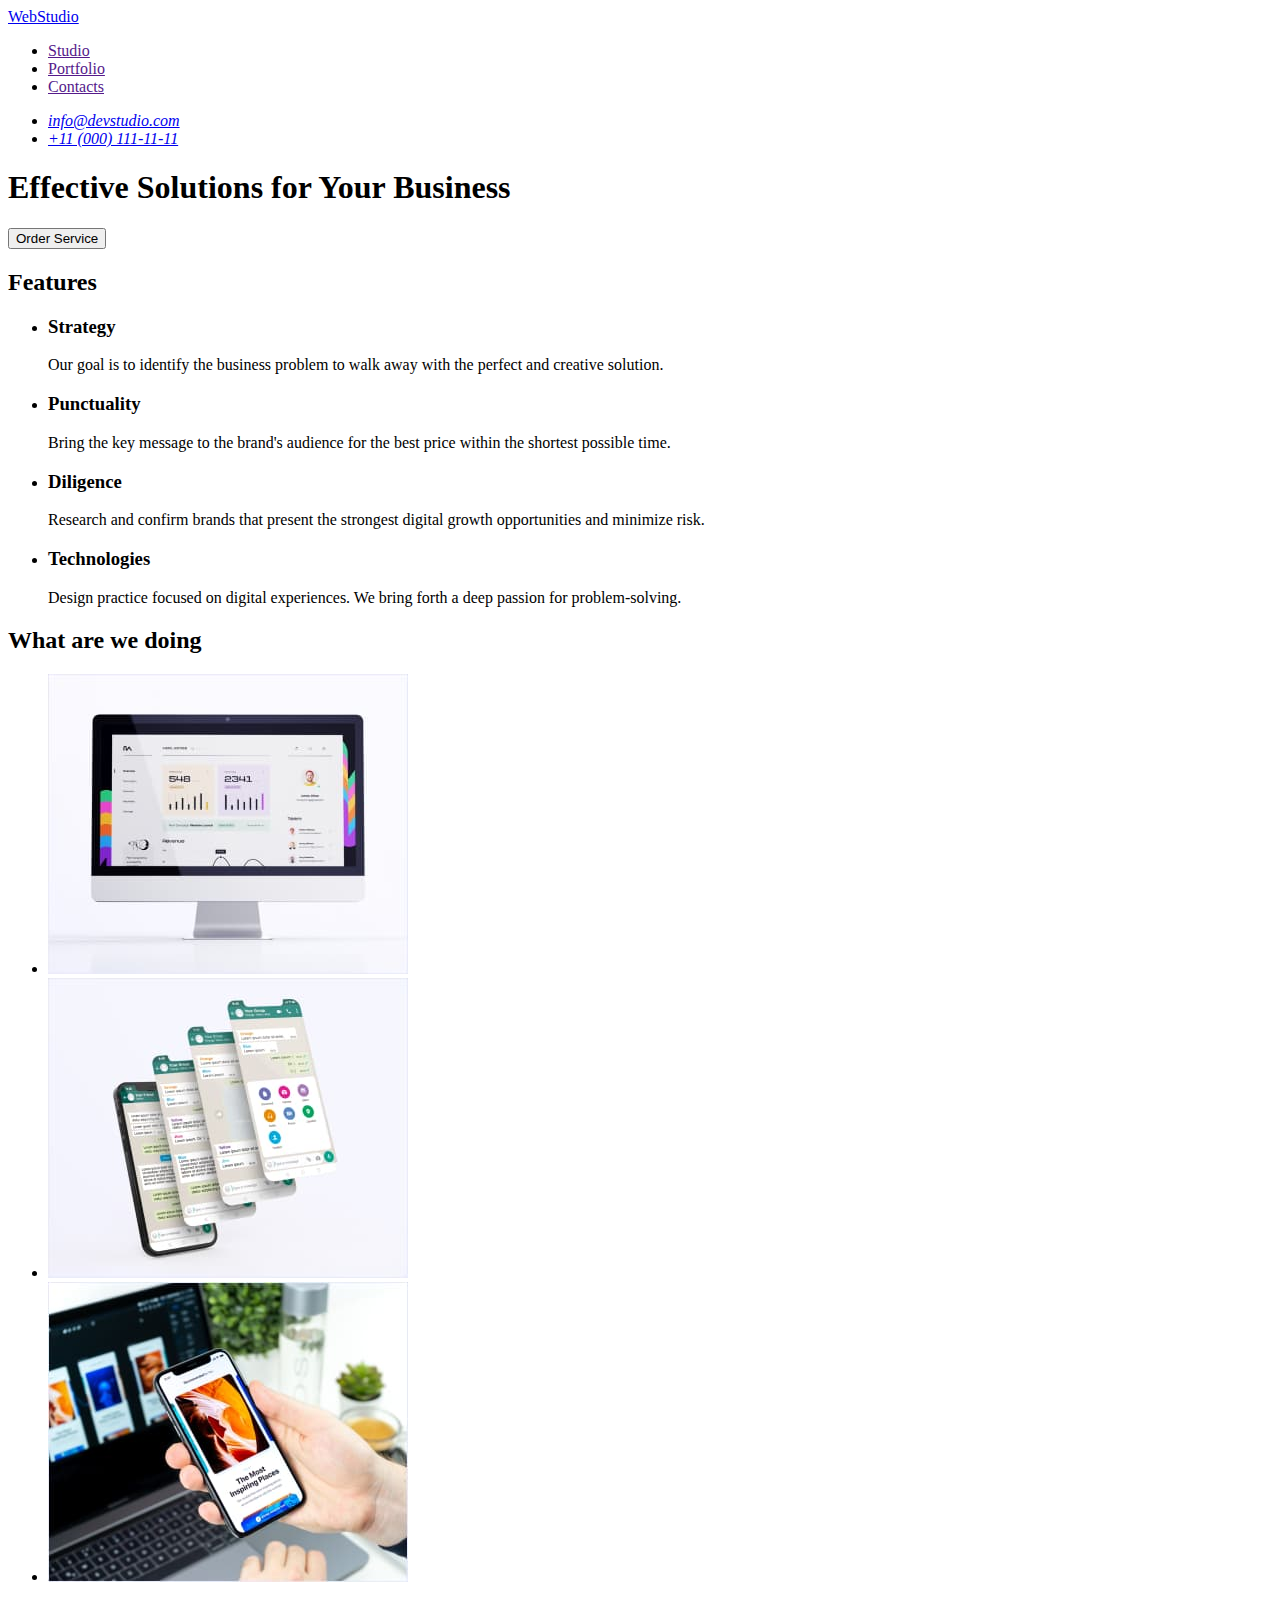
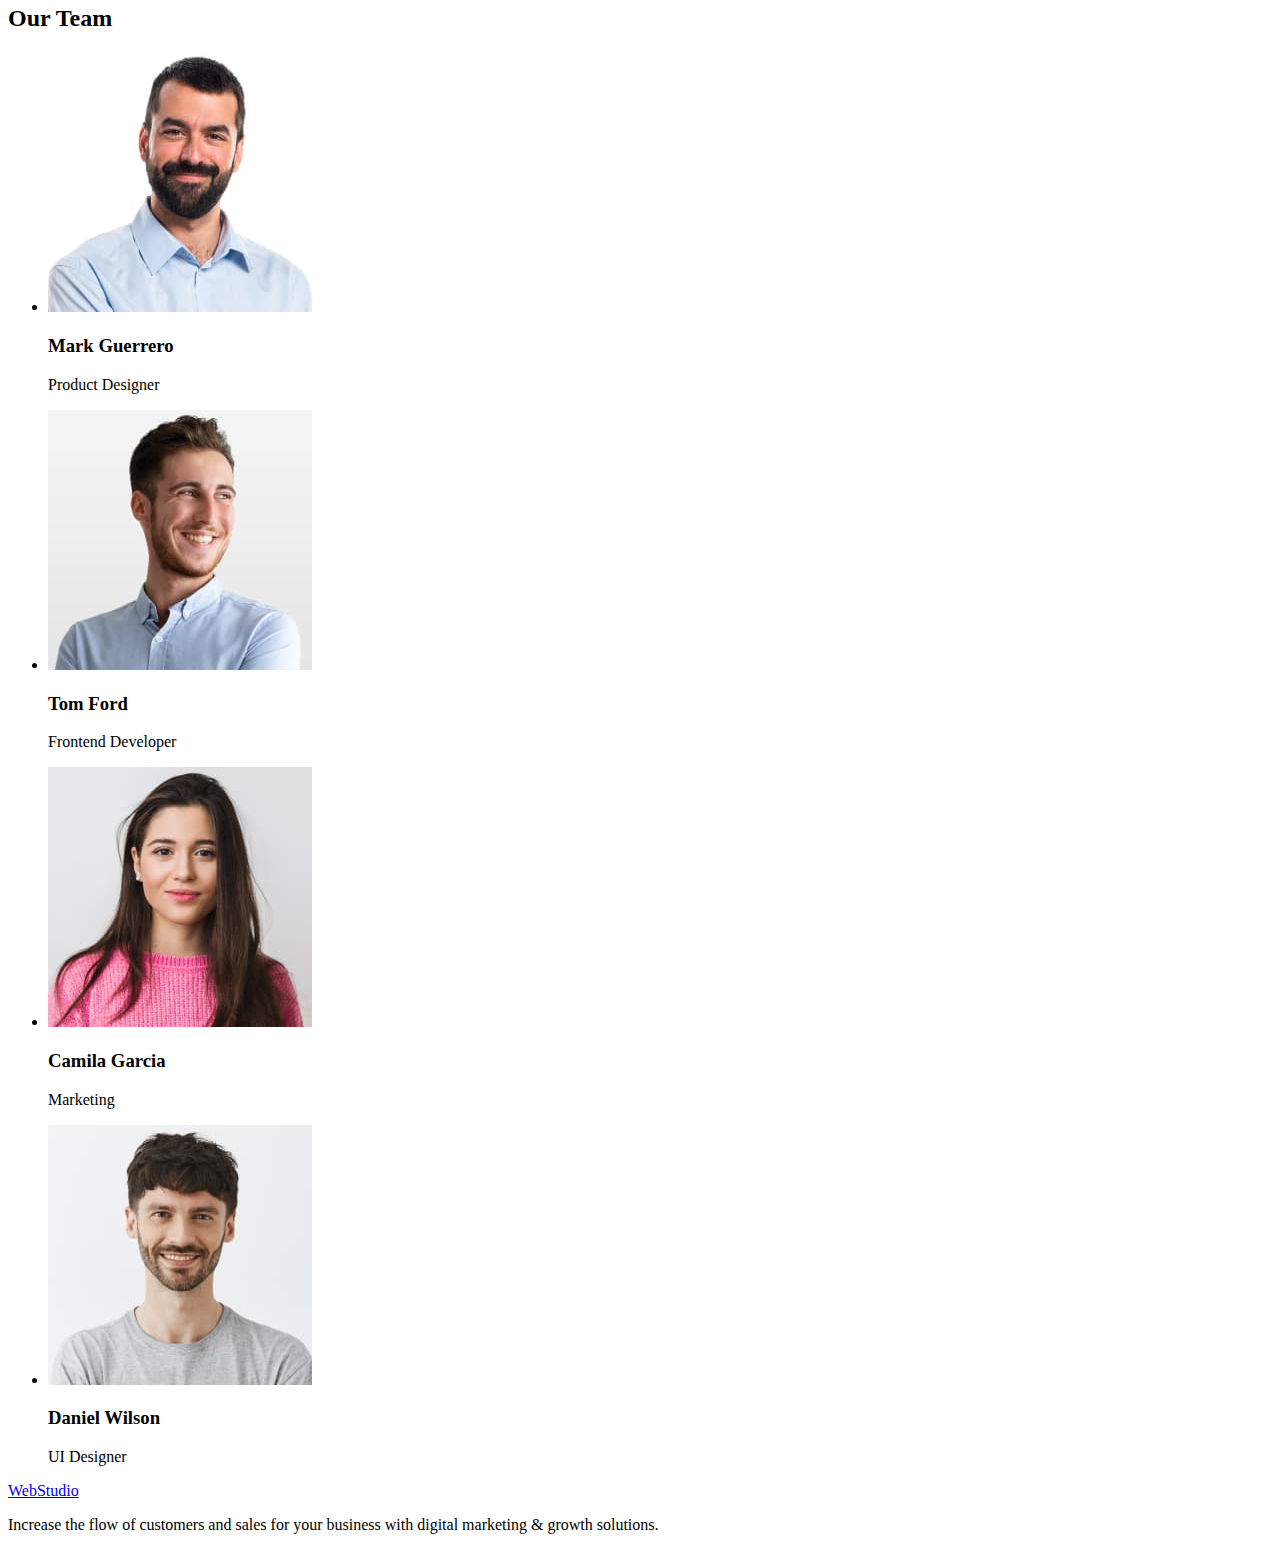
==== index.html @ 902e94bf "Initial commit" ====
<!DOCTYPE html>
<html lang="en">

<head>
    <meta charset="UTF-8">
    <meta http-equiv="X-UA-Compatible" content="IE=edge">
    <meta name="viewport" content="width=device-width, initial-scale=1.0">
    <title>WebStudio</title>
</head>

<body>
    <header>
        <!--Top Line-->

        <!-- Menu Nav -->
        <nav>
            <!-- Logo -->
            <a href="./index.html">WebStudio</a>

            <ul>
                <li><a href="">Studio</a></li>
                <li><a href="">Portfolio</a></li>
                <li><a href="">Contacts</a></li>

            </ul>
        </nav>
        <!-- adress -->
        <address>
            <ul>
                <li><a href="mailto:info@devstudio.com">info@devstudio.com</a></li>
                <li><a href="tel:+110001111111">+11 (000) 111-11-11</a></li>
            </ul>
        </address>


    </header>
    <main>
        <!--Sectinon 1 hero image-->
        <section>
            <h1>Effective Solutions for Your Business</h1>
            <button type="button">Order Service</button>
        </section>
        <!--Section 2-->
        <section>
            <!-- Features -->
            <h2>Features</h2>
            <ul>
                <li>
                    <h3>Strategy</h3>
                    <p>Our goal is to identify the business problem to walk away with the perfect and creative solution.
                    </p>
                </li>
                <li>
                    <h3>Punctuality</h3>
                    <p>Bring the key message to the brand's audience for the best price within the shortest possible
                        time.
                    </p>
                </li>
                <li>
                    <h3>Diligence</h3>
                    <p>Research and confirm brands that present the strongest digital growth opportunities and minimize
                        risk.
                    </p>
                </li>
                <li>
                    <h3>Technologies</h3>
                    <p>Design practice focused on digital experiences. We bring forth a deep passion for
                        problem-solving.
                    </p>
                </li>
            </ul>
        </section>
        <!--Section 3-->
        <section>
            <h2>What are we doing</h2>
            <!-- list of duties -->
            <ul>
                <li>
                    <img src="./images/section2/img1.jpg" alt="computer screen" width="360" height="300">
                </li>
                <li>
                    <img src="./images/section2/img2.jpg" alt="mobile screen" width="360" height="300">
                </li>
                <li>
                    <img src="./images/section2/img3.jpg" alt="laptop and mobile" width="360" height="300">
                </li>
            </ul>
        </section>
        <!--Section 4-->
        <section>
            <h2>Our Team</h2>
            <!-- list of worker -->
            <ul>
                <li>
                    <img src="./images/section3/MarkGuerrero.jpg" alt="photo_Mark_Guerrero" width="264">
                    <h3>Mark Guerrero</h3>
                    <p>Product Designer</p>
                </li>
                <li>
                    <img src="./images/section3/TomFord.jpg" alt="photo_Tom_Ford" width="264">
                    <h3>Tom Ford</h3>
                    <p>Frontend Developer</p>
                </li>
                <li>
                    <img src="./images/section3/CamilaGarcia.jpg" alt="photo_Camila_Garcia" width="264">
                    <h3>Camila Garcia</h3>
                    <p>Marketing</p>
                </li>
                <li>
                    <img src="./images/section3/DanielWilson.jpg" alt="photo_Daniel_Wilson" width="264">
                    <h3>Daniel Wilson</h3>
                    <p>UI Designer</p>
                </li>
            </ul>
        </section>
    </main>
    <!--footer-->
    <footer>
        <!-- Logo -->
        <a href="./index.html">WebStudio</a>
        <p>Increase the flow of customers and sales for your business with digital marketing & growth solutions.</p>
    </footer>
</body>

</html>
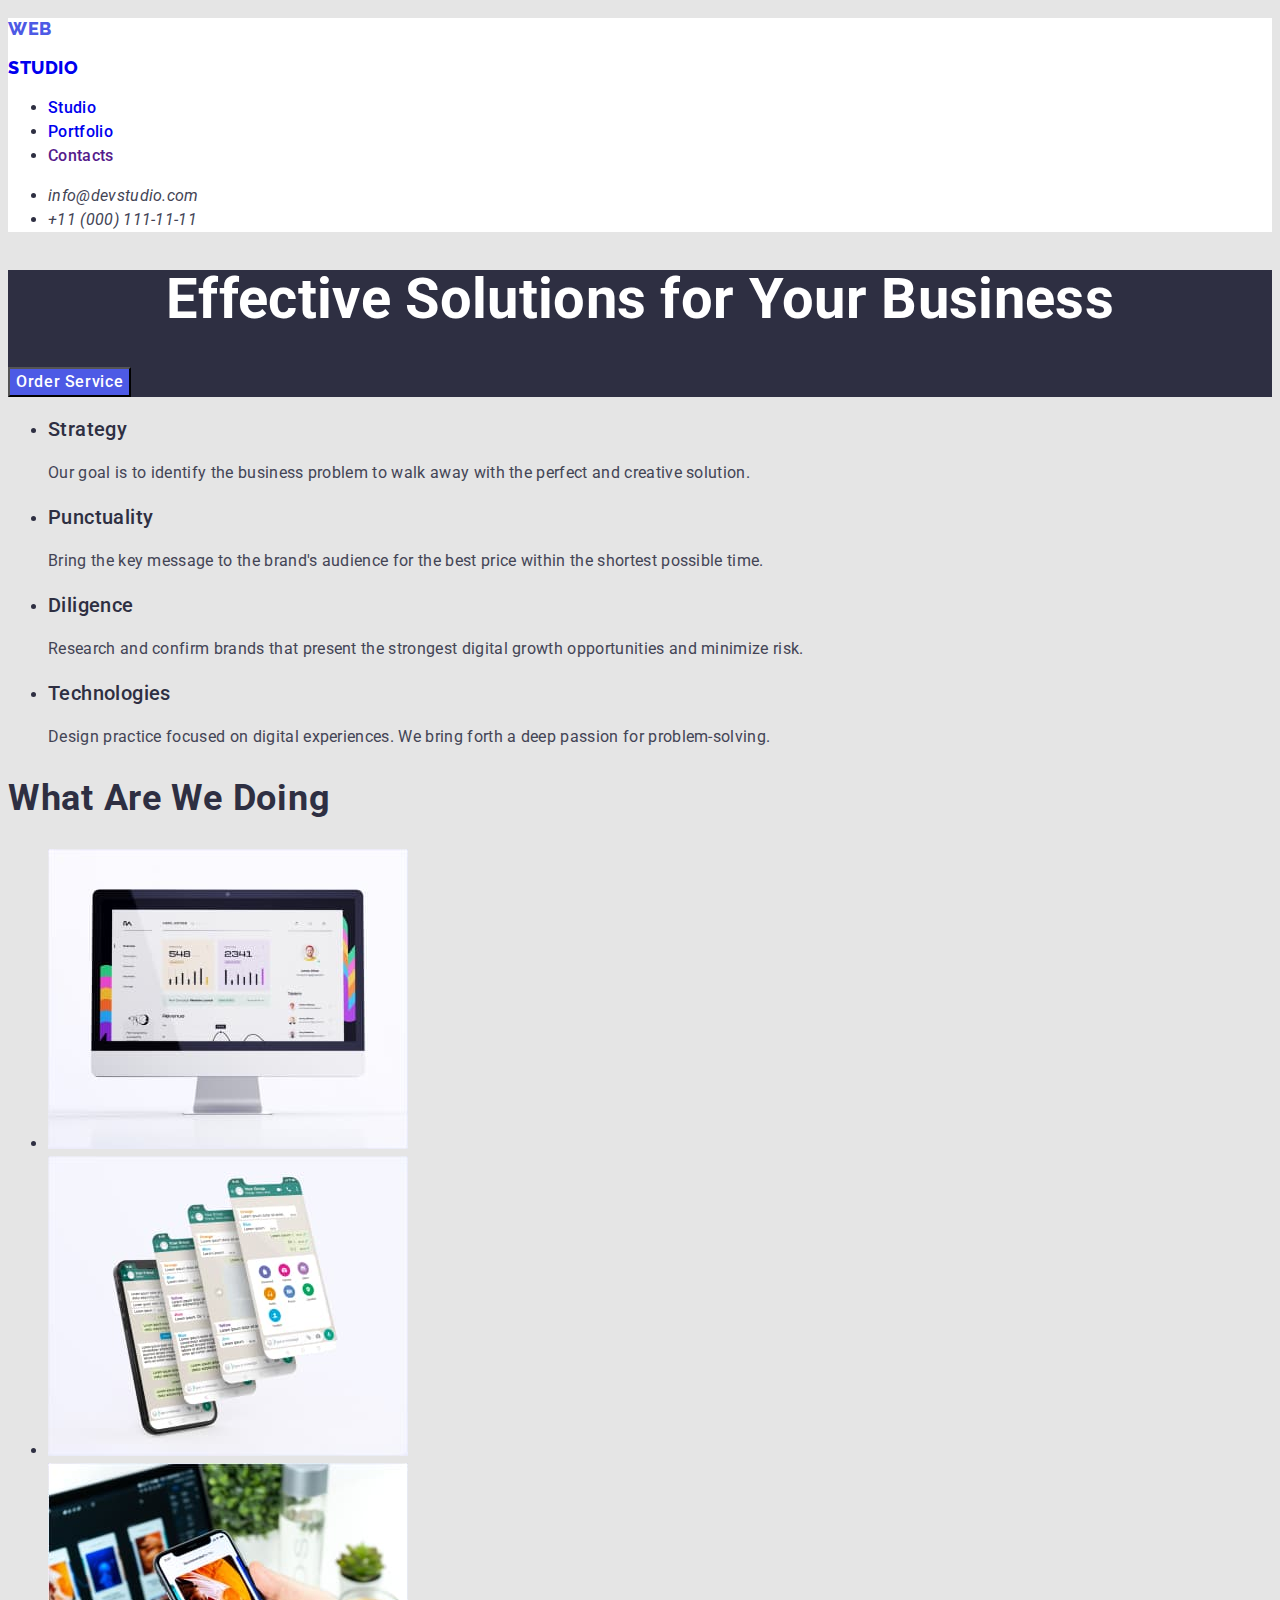
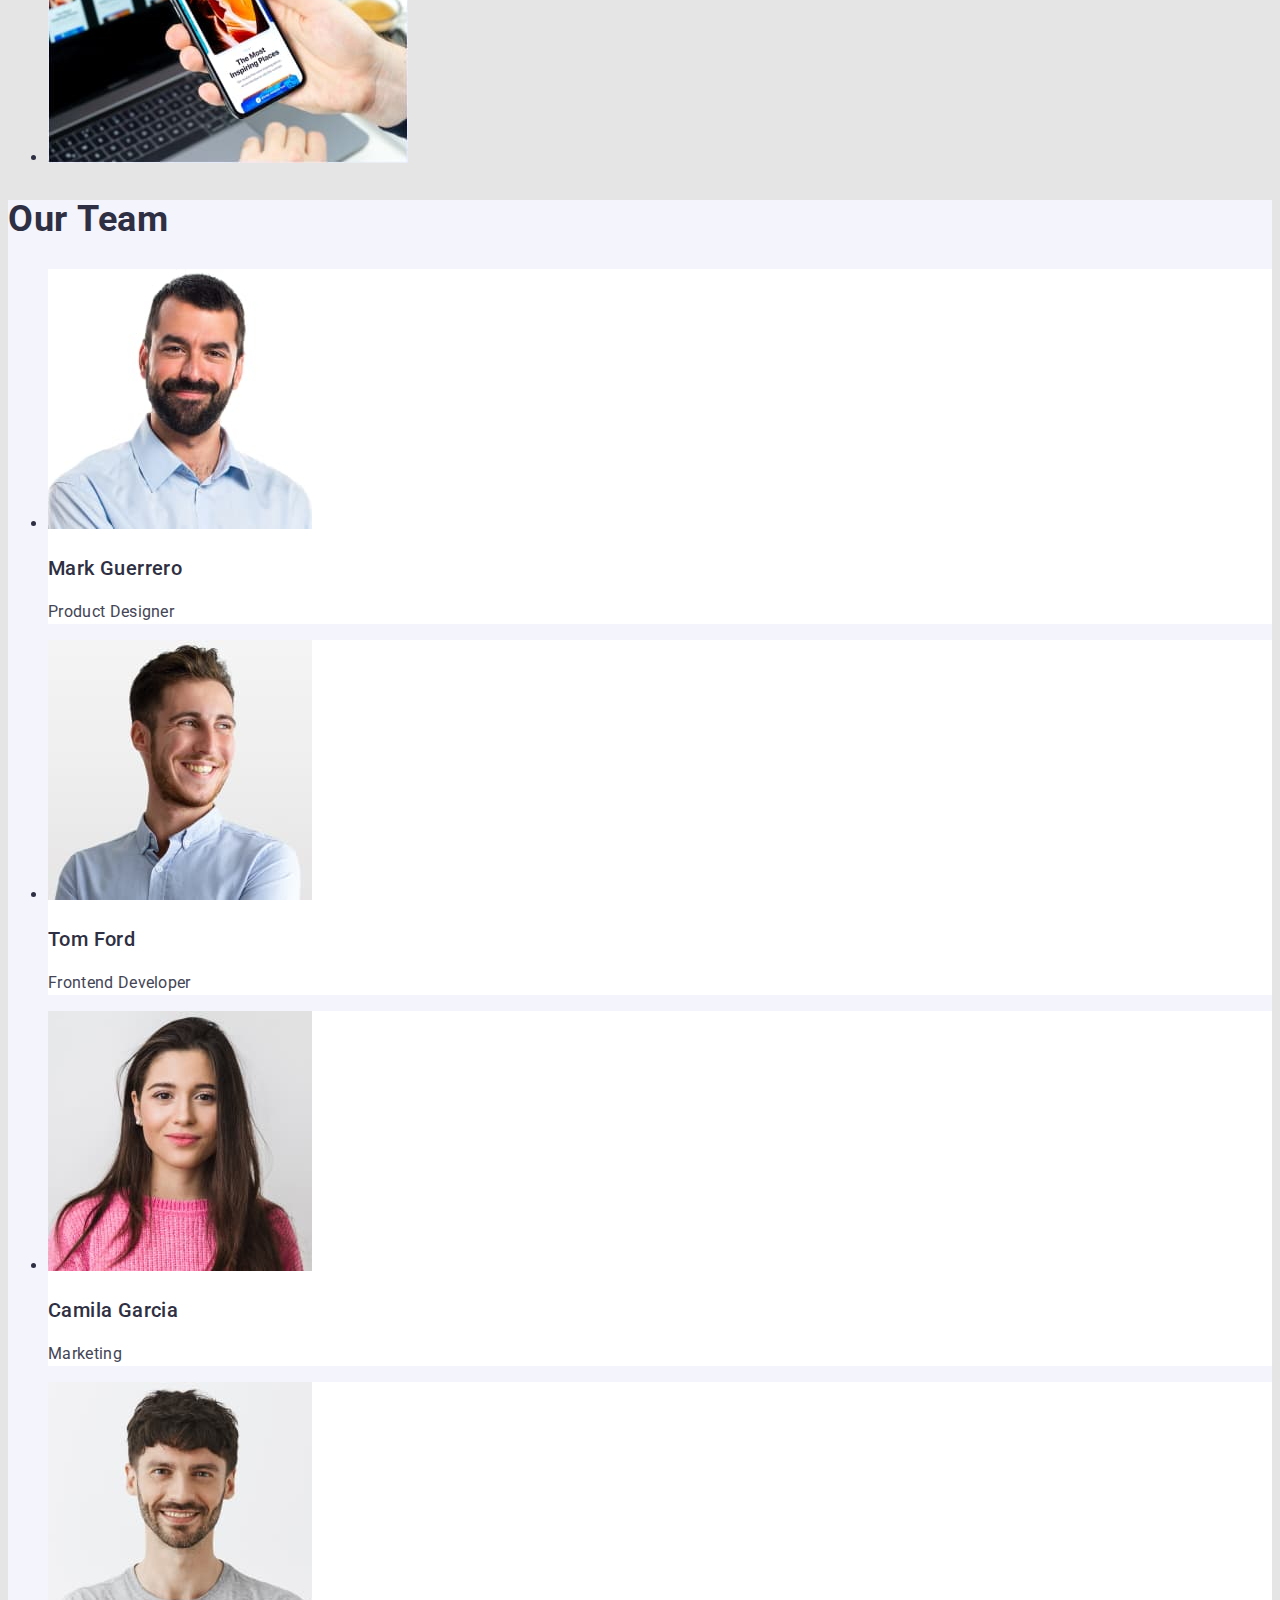
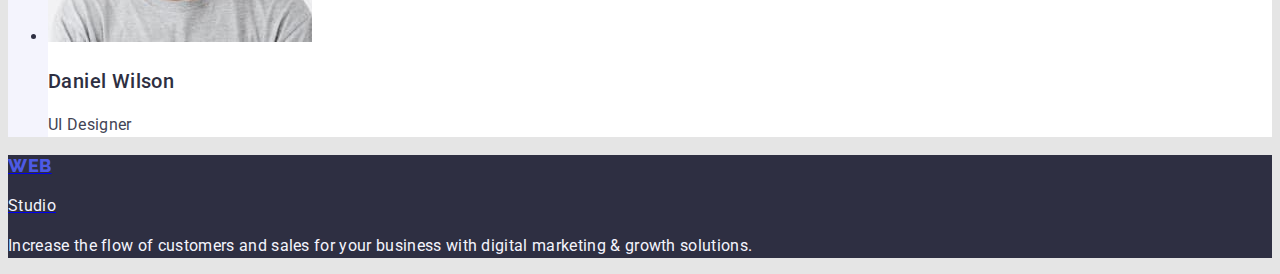
==== commit fe1d1623: "hw-02" ====
--- a/index.html
+++ b/index.html
@@ -6,65 +6,77 @@
     <meta http-equiv="X-UA-Compatible" content="IE=edge">
     <meta name="viewport" content="width=device-width, initial-scale=1.0">
     <title>WebStudio</title>
+    <link rel="preconnect" href="https://fonts.googleapis.com">
+    <link rel="preconnect" href="https://fonts.gstatic.com" crossorigin>
+    <link
+        href="https://fonts.googleapis.com/css2?family=Raleway:wght@800&family=Roboto:wght@400;500;700;900&display=swap"
+        rel="stylesheet">
+    <link rel="stylesheet" href="./css/styles.css">
 </head>
 
 <body>
-    <header>
+    <header class="header-style">
         <!--Top Line-->
 
         <!-- Menu Nav -->
+
+        <!-- Logo -->
         <nav>
-            <!-- Logo -->
-            <a href="./index.html">WebStudio</a>
+            <a class="logo" href="./index.html">
+                <p class="logo-web">Web</p>
+                <p class="logo-studio">Studio</p>
+            </a>
 
             <ul>
-                <li><a href="">Studio</a></li>
-                <li><a href="">Portfolio</a></li>
-                <li><a href="">Contacts</a></li>
+                <li><a class="menu-links" href="./index.html">Studio</a></li>
+                <li><a class="menu-links" href="./portfolio.html">Portfolio</a></li>
+                <li><a class="menu-links" href="">Contacts</a></li>
 
             </ul>
         </nav>
         <!-- adress -->
         <address>
             <ul>
-                <li><a href="mailto:info@devstudio.com">info@devstudio.com</a></li>
-                <li><a href="tel:+110001111111">+11 (000) 111-11-11</a></li>
+                <li><a class="address-links" href="mailto:info@devstudio.com">info@devstudio.com</a></li>
+                <li><a class="address-links" href="tel:+110001111111">+11 (000) 111-11-11</a></li>
             </ul>
         </address>
-
-
     </header>
     <main>
         <!--Sectinon 1 hero image-->
-        <section>
-            <h1>Effective Solutions for Your Business</h1>
-            <button type="button">Order Service</button>
+        <section class="hero">
+            <h1 class="title">Effective Solutions for Your Business</h1>
+            <button class="btn" type="button">Order Service</button>
         </section>
         <!--Section 2-->
         <section>
             <!-- Features -->
-            <h2>Features</h2>
+            <h2 hidden>Features</h2>
             <ul>
                 <li>
-                    <h3>Strategy</h3>
-                    <p>Our goal is to identify the business problem to walk away with the perfect and creative solution.
+                    <h3 class="feature-title">Strategy</h3>
+                    <p class="feature-description">Our goal is to identify the business problem to walk away with the
+                        perfect and creative solution.
                     </p>
                 </li>
                 <li>
-                    <h3>Punctuality</h3>
-                    <p>Bring the key message to the brand's audience for the best price within the shortest possible
+                    <h3 class="feature-title">Punctuality</h3>
+                    <p class="feature-description">Bring the key message to the brand's audience for the best price
+                        within the shortest possible
                         time.
                     </p>
                 </li>
                 <li>
-                    <h3>Diligence</h3>
-                    <p>Research and confirm brands that present the strongest digital growth opportunities and minimize
+                    <h3 class="feature-title">Diligence</h3>
+                    <p class="feature-description">Research and confirm brands that present the strongest digital growth
+                        opportunities and minimize
                         risk.
                     </p>
                 </li>
                 <li>
-                    <h3>Technologies</h3>
-                    <p>Design practice focused on digital experiences. We bring forth a deep passion for
+                    <h3 class="feature-title">Technologies</h3>
+                    <p class="feature-description">Design practice focused on digital experiences. We bring forth a deep
+                        passion for
                         problem-solving.
                     </p>
                 </li>
@@ -72,7 +84,7 @@
         </section>
         <!--Section 3-->
         <section>
-            <h2>What are we doing</h2>
+            <h2 class="section-title">What are we doing</h2>
             <!-- list of duties -->
             <ul>
                 <li>
@@ -87,38 +99,42 @@
             </ul>
         </section>
         <!--Section 4-->
-        <section>
-            <h2>Our Team</h2>
+        <section class="section-our-team">
+            <h2 class="section-title">Our Team</h2>
             <!-- list of worker -->
             <ul>
-                <li>
+                <li class="workers-cards">
                     <img src="./images/section3/MarkGuerrero.jpg" alt="photo_Mark_Guerrero" width="264">
-                    <h3>Mark Guerrero</h3>
-                    <p>Product Designer</p>
+                    <h3 class="feature-title">Mark Guerrero</h3>
+                    <p class="feature-description">Product Designer</p>
                 </li>
-                <li>
+                <li class="workers-cards">
                     <img src="./images/section3/TomFord.jpg" alt="photo_Tom_Ford" width="264">
-                    <h3>Tom Ford</h3>
-                    <p>Frontend Developer</p>
+                    <h3 class="feature-title">Tom Ford</h3>
+                    <p class="feature-description">Frontend Developer</p>
                 </li>
-                <li>
+                <li class="workers-cards">
                     <img src="./images/section3/CamilaGarcia.jpg" alt="photo_Camila_Garcia" width="264">
-                    <h3>Camila Garcia</h3>
-                    <p>Marketing</p>
+                    <h3 class="feature-title">Camila Garcia</h3>
+                    <p class="feature-description">Marketing</p>
                 </li>
-                <li>
+                <li class="workers-cards">
                     <img src="./images/section3/DanielWilson.jpg" alt="photo_Daniel_Wilson" width="264">
-                    <h3>Daniel Wilson</h3>
-                    <p>UI Designer</p>
+                    <h3 class="feature-title">Daniel Wilson</h3>
+                    <p class="feature-description">UI Designer</p>
                 </li>
             </ul>
         </section>
     </main>
     <!--footer-->
-    <footer>
+    <footer class="footer-style">
         <!-- Logo -->
-        <a href="./index.html">WebStudio</a>
-        <p>Increase the flow of customers and sales for your business with digital marketing & growth solutions.</p>
+        <a href="./index.html">
+            <p class="logo-web">Web</p>
+            <p class="logo-studio-light">Studio</p>
+        </a>
+        <p class="footer-text">Increase the flow of customers and sales for your business with digital marketing &
+            growth solutions.</p>
     </footer>
 </body>
 
--- a/css/styles.css
+++ b/css/styles.css
@@ -0,0 +1,158 @@
+:root {
+  --iris: #4d5ae5;
+  --ocean: #404bbf;
+  --navy-blue: #2e2f42;
+  --green: #31d0aa;
+  --slate: #434455;
+  --light-slate: #8e8f99;
+  --cornflower: #e7e9fc;
+  --cloud: #f4f4fd;
+  --white: #ffffff;
+  --dairy: #fcfcfc;
+  --background-color: #e5e5e5;
+}
+body {
+  font-family: "Roboto";
+  font-size: 16px;
+  line-height: 1.5;
+  letter-spacing: 0.02em;
+  color: var(--navy-blue);
+  background-color: var(--background-color);
+}
+/*header style*/
+.header-style {
+  background: var(--white);
+}
+.logo {
+  text-decoration: none;
+}
+.logo-web {
+  font-family: "Raleway";
+  font-weight: 800;
+  font-size: 18px;
+  line-height: 1.17;
+  letter-spacing: 0.03em;
+  text-transform: uppercase;
+  color: var(--iris);
+}
+.logo-studio {
+  font-family: "Raleway";
+  font-weight: 800;
+  font-size: 18px;
+  line-height: 1.17;
+  letter-spacing: 0.03em;
+  text-transform: uppercase;
+}
+.menu-links {
+  font-weight: 500;
+  font-size: 16px;
+  line-height: 1.5;
+  letter-spacing: 0.02em;
+  text-decoration: none;
+}
+.menu-links:hover,
+.menu-links:focus {
+  font-weight: 500;
+  font-size: 16px;
+  line-height: 1.5;
+  letter-spacing: 0.02em;
+  color: var(--ocean);
+}
+.address-links {
+  font-size: 16px;
+  line-height: 1.5;
+  letter-spacing: 0.02em;
+  color: var(--slate);
+  text-decoration: none;
+}
+.address-links:hover,
+.address-links:focus {
+  font-size: 16px;
+  line-height: 1.5;
+  letter-spacing: 0.02em;
+  color: var(--ocean);
+}
+/*main content styles*/
+.hero {
+  background-color: var(--navy-blue);
+}
+.title {
+  font-weight: 700;
+  font-size: 56px;
+  line-height: 1.07;
+  text-align: center;
+  color: var(--white);
+}
+.btn {
+  font-weight: 500;
+  font-family: inherit;
+  font-size: 16px;
+  line-height: 1.5;
+  letter-spacing: 0.04em;
+  background-color: var(--iris);
+  color: var(--white);
+  cursor: pointer;
+}
+.btn:hover {
+  font-weight: 600;
+  font-family: inherit;
+  font-size: 16px;
+  line-height: 1.18;
+  letter-spacing: 0.04em;
+  color: var(--white);
+  background-color: var(--ocean);
+  cursor: pointer;
+}
+.feature-title {
+  font-weight: 500;
+  font-size: 20px;
+  line-height: 1.2;
+  letter-spacing: 0.02em;
+}
+.feature-description {
+  font-size: 16px;
+  line-height: 1.5;
+  letter-spacing: 0.02em;
+  color: var(--slate);
+}
+.section-title {
+  font-weight: 700;
+  font-size: 36px;
+  line-height: 1.11;
+  letter-spacing: 0.02em;
+  text-transform: capitalize;
+}
+.section-our-team {
+  background-color: var(--cloud);
+}
+.workers-cards {
+  background-color: var(--white);
+}
+.portfolio-filters {
+  font-weight: 500;
+  font-size: 16px;
+  line-height: 1.5;
+  letter-spacing: 0.04em;
+  color: var(--iris);
+  cursor: pointer;
+}
+.portfolio-filters:hover,
+.portfolio-filters:focus {
+  background-color: var(--ocean);
+  color: var(--white);
+  cursor: pointer;
+}
+
+/*footer*/
+.footer-style {
+  background-color: var(--navy-blue);
+}
+.logo-studio-light {
+  color: var(--cloud);
+}
+.footer-text {
+  font-size: 16px;
+  line-height: 1.5;
+  letter-spacing: 0.02em;
+  color: var(--cloud);
+}
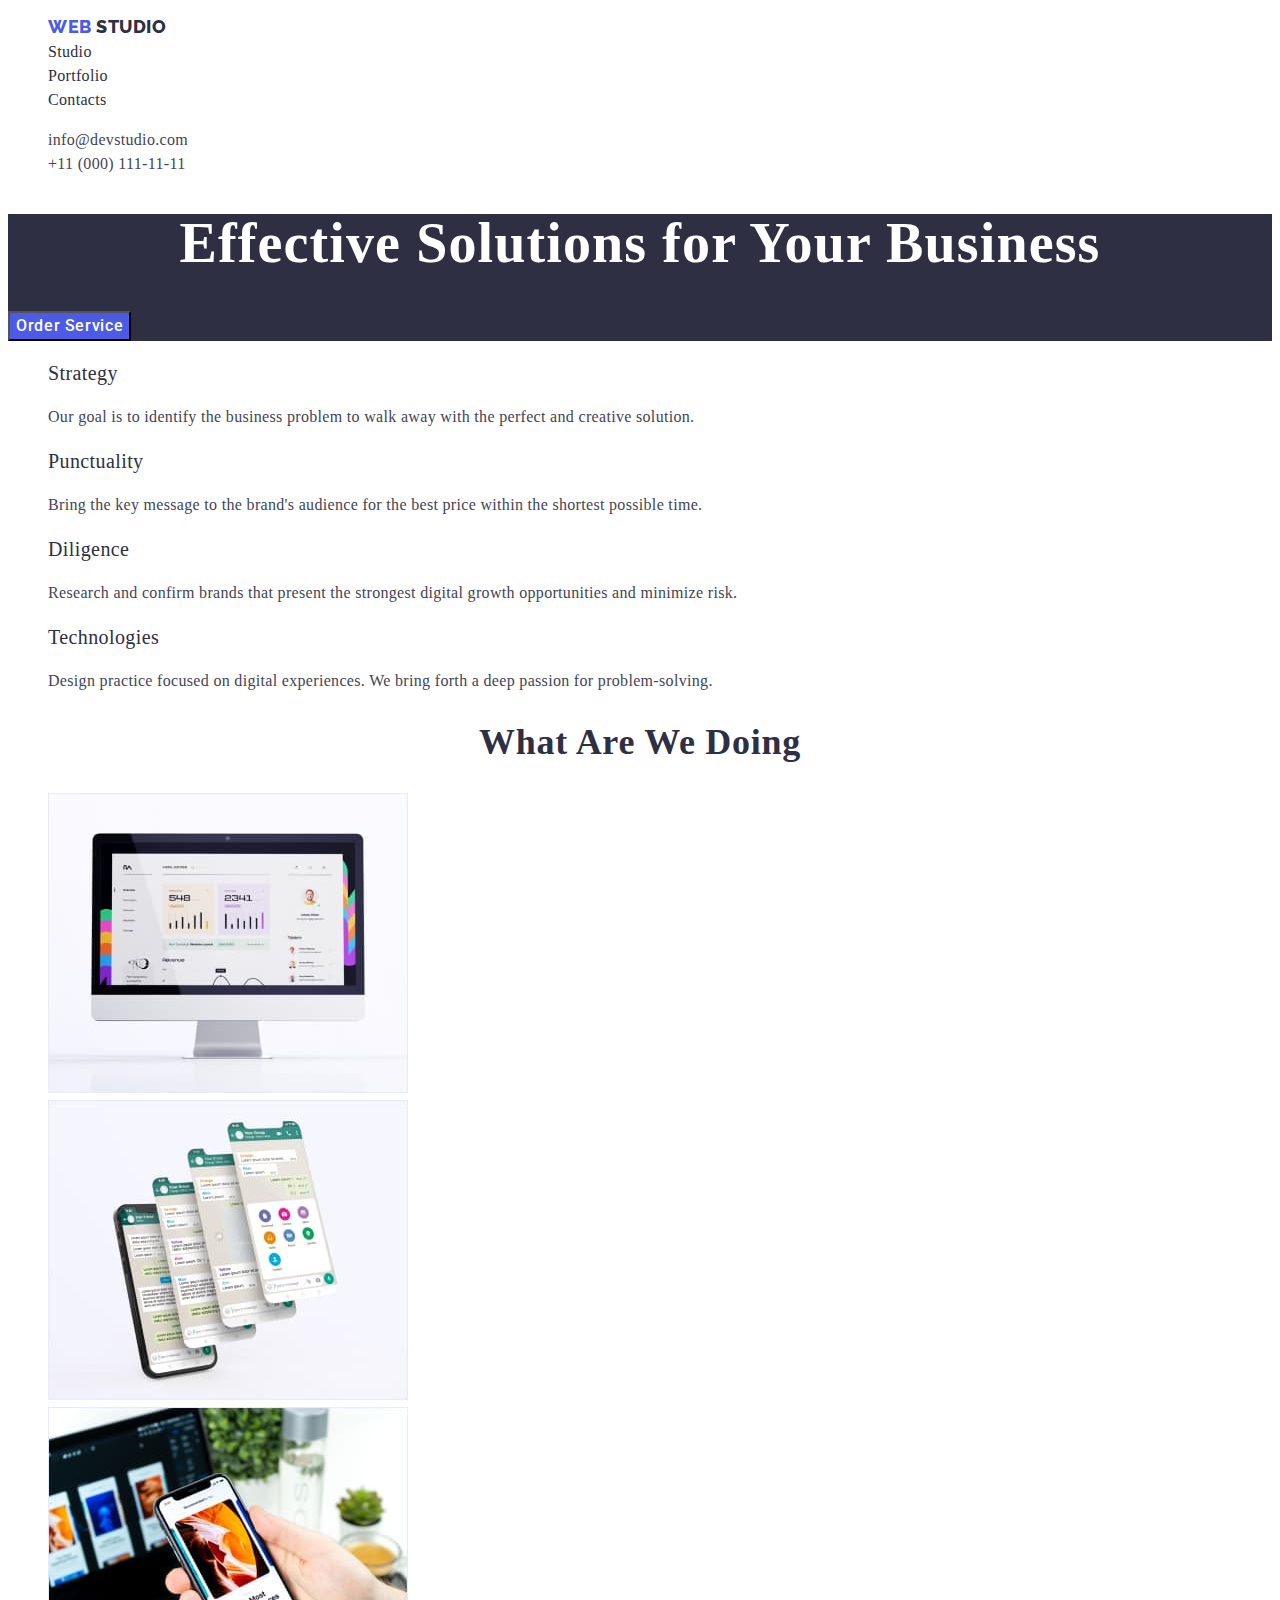
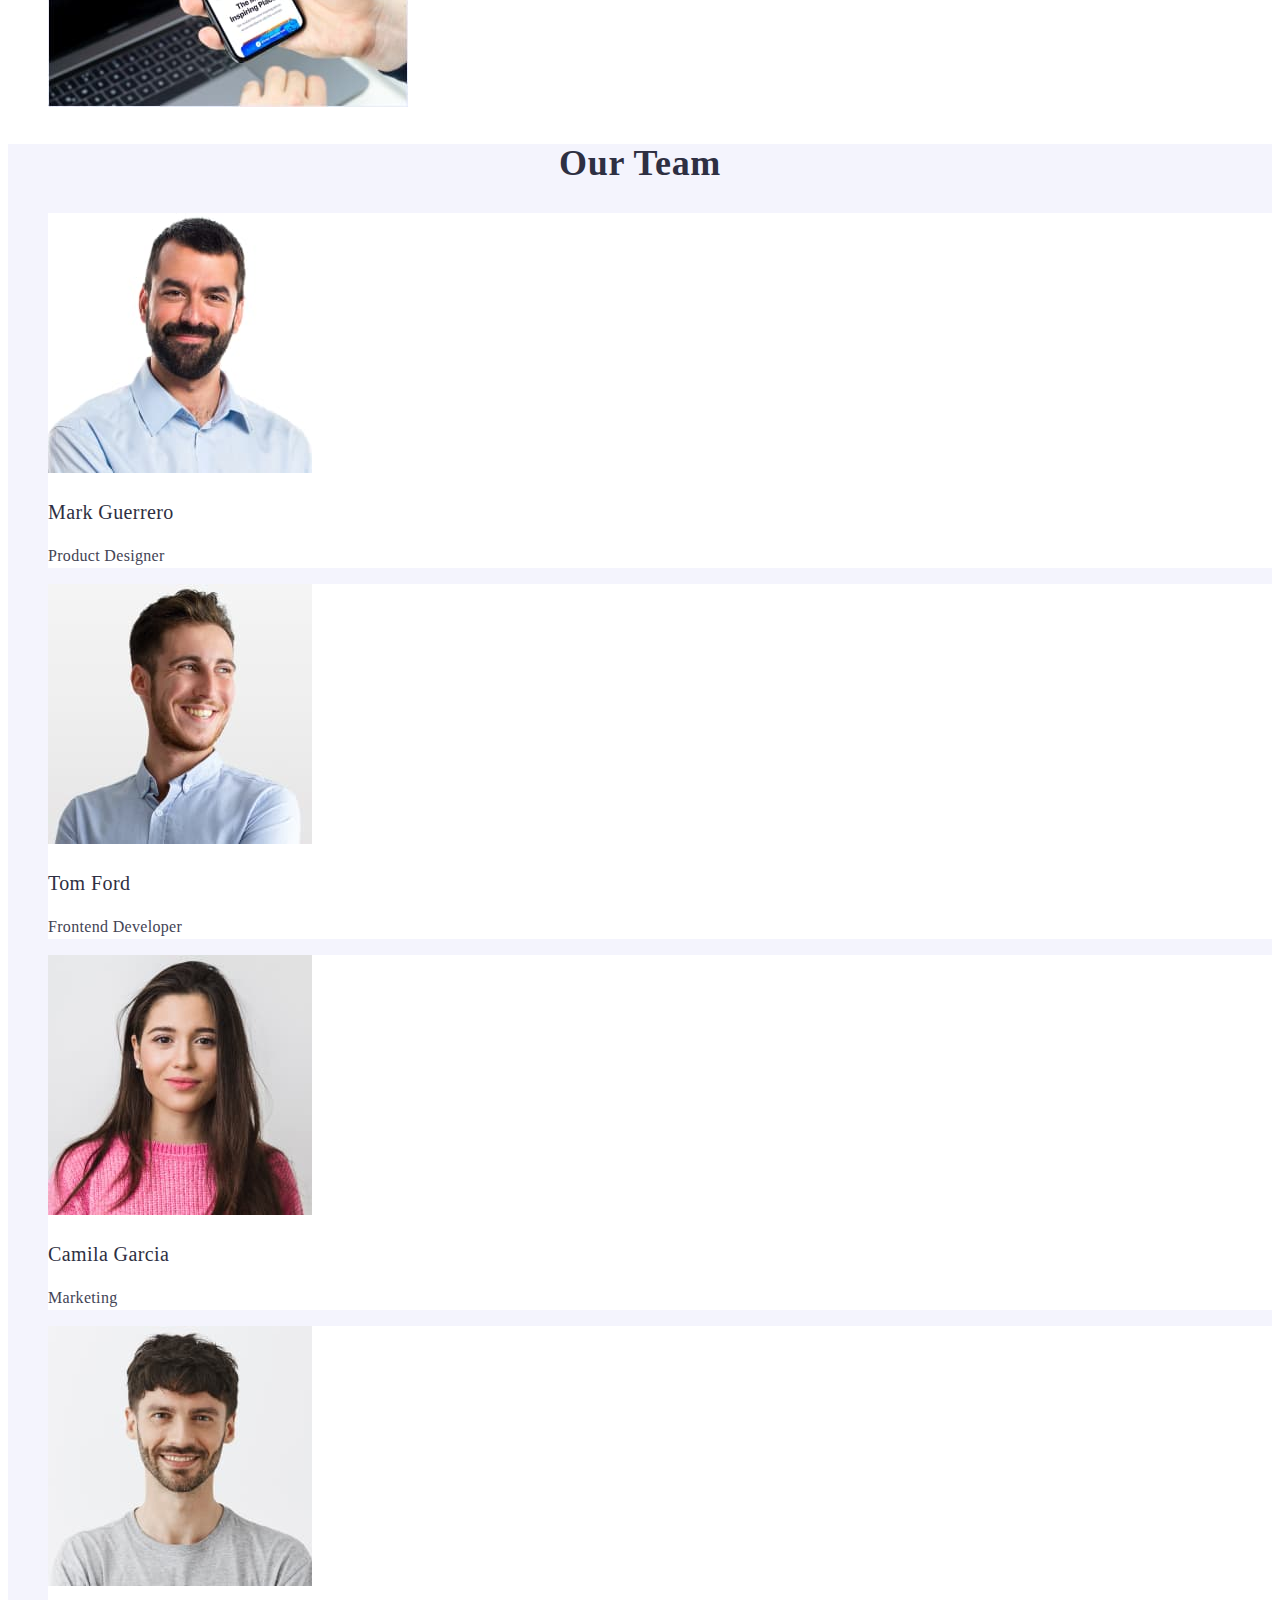
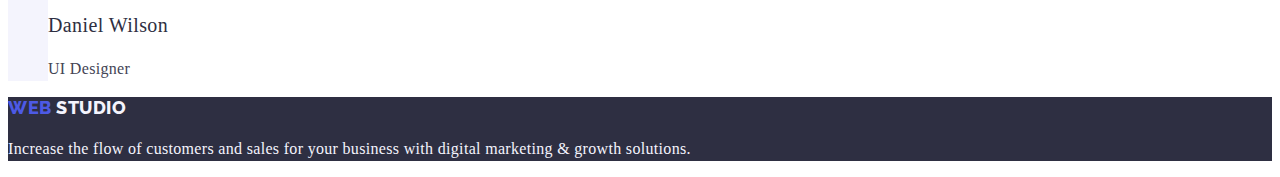
==== commit 54e22da4: "hw-02 -v2" ====
--- a/index.html
+++ b/index.html
@@ -21,24 +21,26 @@
         <!-- Menu Nav -->
 
         <!-- Logo -->
+
+
+        </a>
         <nav>
-            <a class="logo" href="./index.html">
-                <p class="logo-web">Web</p>
-                <p class="logo-studio">Studio</p>
-            </a>
-
-            <ul>
-                <li><a class="menu-links" href="./index.html">Studio</a></li>
-                <li><a class="menu-links" href="./portfolio.html">Portfolio</a></li>
-                <li><a class="menu-links" href="">Contacts</a></li>
+            <ul class="list">
+                <li><a class="logo link" href="./index.html">
+                        Web
+                        <span class="logo-studio">Studio</span>
+                    </a></li>
+                <li><a class="link menu" href="./index.html">Studio</a></li>
+                <li><a class="link menu" href="./portfolio.html">Portfolio</a></li>
+                <li><a class="link menu" href="">Contacts</a></li>
 
             </ul>
         </nav>
         <!-- adress -->
         <address>
-            <ul>
-                <li><a class="address-links" href="mailto:info@devstudio.com">info@devstudio.com</a></li>
-                <li><a class="address-links" href="tel:+110001111111">+11 (000) 111-11-11</a></li>
+            <ul class="list">
+                <li><a class="address-links link" href="mailto:info@devstudio.com">info@devstudio.com</a></li>
+                <li><a class="address-links link" href="tel:+110001111111">+11 (000) 111-11-11</a></li>
             </ul>
         </address>
     </header>
@@ -51,8 +53,8 @@
         <!--Section 2-->
         <section>
             <!-- Features -->
-            <h2 hidden>Features</h2>
-            <ul>
+            <h2 class="section-title" hidden>Features</h2>
+            <ul class="list">
                 <li>
                     <h3 class="feature-title">Strategy</h3>
                     <p class="feature-description">Our goal is to identify the business problem to walk away with the
@@ -86,7 +88,7 @@
         <section>
             <h2 class="section-title">What are we doing</h2>
             <!-- list of duties -->
-            <ul>
+            <ul class="list">
                 <li>
                     <img src="./images/section2/img1.jpg" alt="computer screen" width="360" height="300">
                 </li>
@@ -102,7 +104,7 @@
         <section class="section-our-team">
             <h2 class="section-title">Our Team</h2>
             <!-- list of worker -->
-            <ul>
+            <ul class="list">
                 <li class="workers-cards">
                     <img src="./images/section3/MarkGuerrero.jpg" alt="photo_Mark_Guerrero" width="264">
                     <h3 class="feature-title">Mark Guerrero</h3>
@@ -129,9 +131,9 @@
     <!--footer-->
     <footer class="footer-style">
         <!-- Logo -->
-        <a href="./index.html">
-            <p class="logo-web">Web</p>
-            <p class="logo-studio-light">Studio</p>
+        <a class="logo link" href="./index.html">
+            Web
+            <span class="logo-studio-light">Studio</span>
         </a>
         <p class="footer-text">Increase the flow of customers and sales for your business with digital marketing &
             growth solutions.</p>
--- a/css/styles.css
+++ b/css/styles.css
@@ -9,25 +9,21 @@
   --cloud: #f4f4fd;
   --white: #ffffff;
   --dairy: #fcfcfc;
-  --background-color: #e5e5e5;
 }
 body {
-  font-family: "Roboto";
+  font-family: "Roboto" sans-serif;
   font-size: 16px;
   line-height: 1.5;
   letter-spacing: 0.02em;
-  color: var(--navy-blue);
-  background-color: var(--background-color);
+  color: var(--slate);
+  background-color: var(--white);
 }
 /*header style*/
 .header-style {
   background: var(--white);
 }
 .logo {
-  text-decoration: none;
-}
-.logo-web {
-  font-family: "Raleway";
+  font-family: "Raleway", sans-serif;
   font-weight: 800;
   font-size: 18px;
   line-height: 1.17;
@@ -36,29 +32,27 @@
   color: var(--iris);
 }
 .logo-studio {
-  font-family: "Raleway";
-  font-weight: 800;
-  font-size: 18px;
-  line-height: 1.17;
-  letter-spacing: 0.03em;
-  text-transform: uppercase;
+  color: var(--navy-blue);
 }
-.menu-links {
+.list {
+  list-style: none;
+}
+.menu {
   font-weight: 500;
   font-size: 16px;
   line-height: 1.5;
   letter-spacing: 0.02em;
+  color: var(--navy-blue);
+}
+.link {
   text-decoration: none;
 }
-.menu-links:hover,
-.menu-links:focus {
-  font-weight: 500;
-  font-size: 16px;
-  line-height: 1.5;
-  letter-spacing: 0.02em;
+.menu:hover,
+.menu:focus {
   color: var(--ocean);
 }
 .address-links {
+  font-style: normal;
   font-size: 16px;
   line-height: 1.5;
   letter-spacing: 0.02em;
@@ -82,10 +76,11 @@
   line-height: 1.07;
   text-align: center;
   color: var(--white);
+  letter-spacing: 0.02em;
 }
 .btn {
   font-weight: 500;
-  font-family: inherit;
+  font-family: "Roboto", sans-serif;
   font-size: 16px;
   line-height: 1.5;
   letter-spacing: 0.04em;
@@ -93,13 +88,8 @@
   color: var(--white);
   cursor: pointer;
 }
-.btn:hover {
-  font-weight: 600;
-  font-family: inherit;
-  font-size: 16px;
-  line-height: 1.18;
-  letter-spacing: 0.04em;
-  color: var(--white);
+.btn:hover,
+.btn:focus {
   background-color: var(--ocean);
   cursor: pointer;
 }
@@ -108,6 +98,7 @@
   font-size: 20px;
   line-height: 1.2;
   letter-spacing: 0.02em;
+  color: var(--navy-blue);
 }
 .feature-description {
   font-size: 16px;
@@ -120,6 +111,8 @@
   font-size: 36px;
   line-height: 1.11;
   letter-spacing: 0.02em;
+  text-align: center;
+  color: var(--navy-blue);
   text-transform: capitalize;
 }
 .section-our-team {
@@ -129,11 +122,13 @@
   background-color: var(--white);
 }
 .portfolio-filters {
+  font-family: "Roboto", sans-serif;
   font-weight: 500;
   font-size: 16px;
   line-height: 1.5;
   letter-spacing: 0.04em;
   color: var(--iris);
+  background-color: var(--cloud);
   cursor: pointer;
 }
 .portfolio-filters:hover,
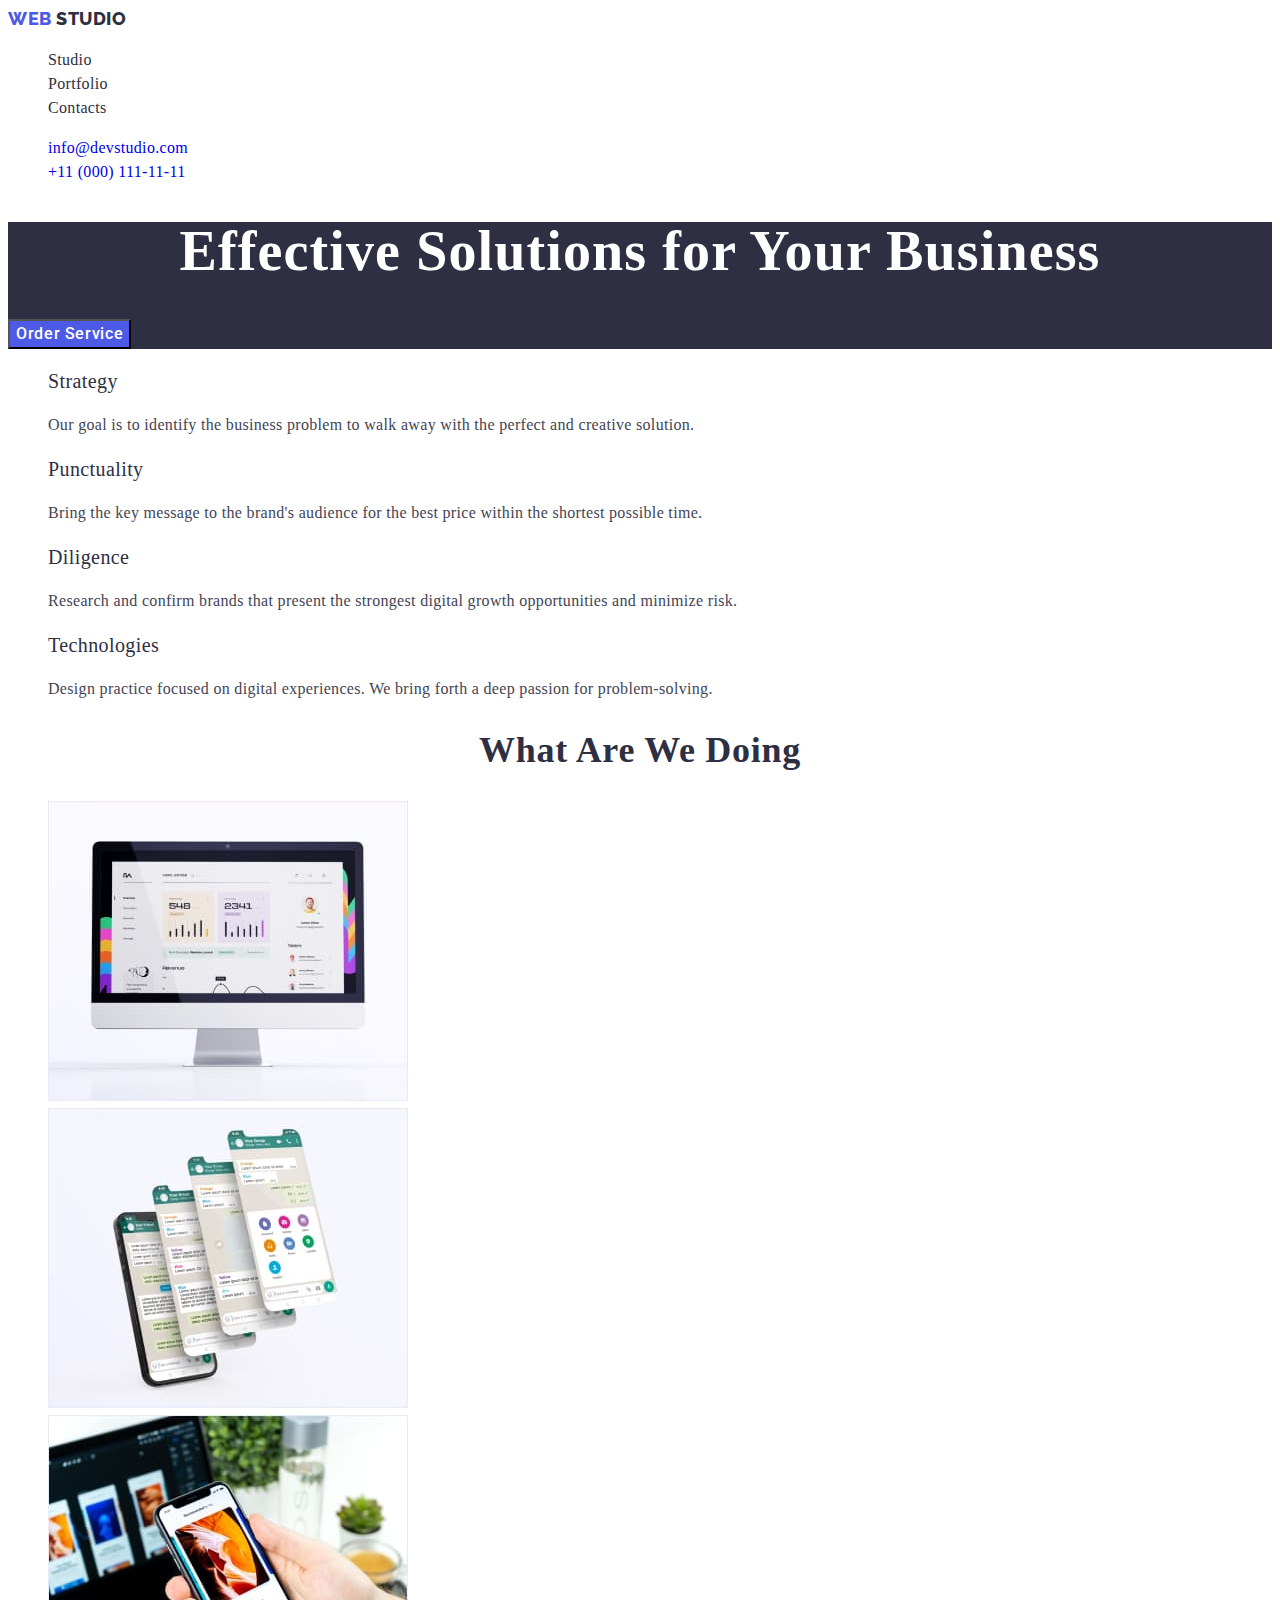
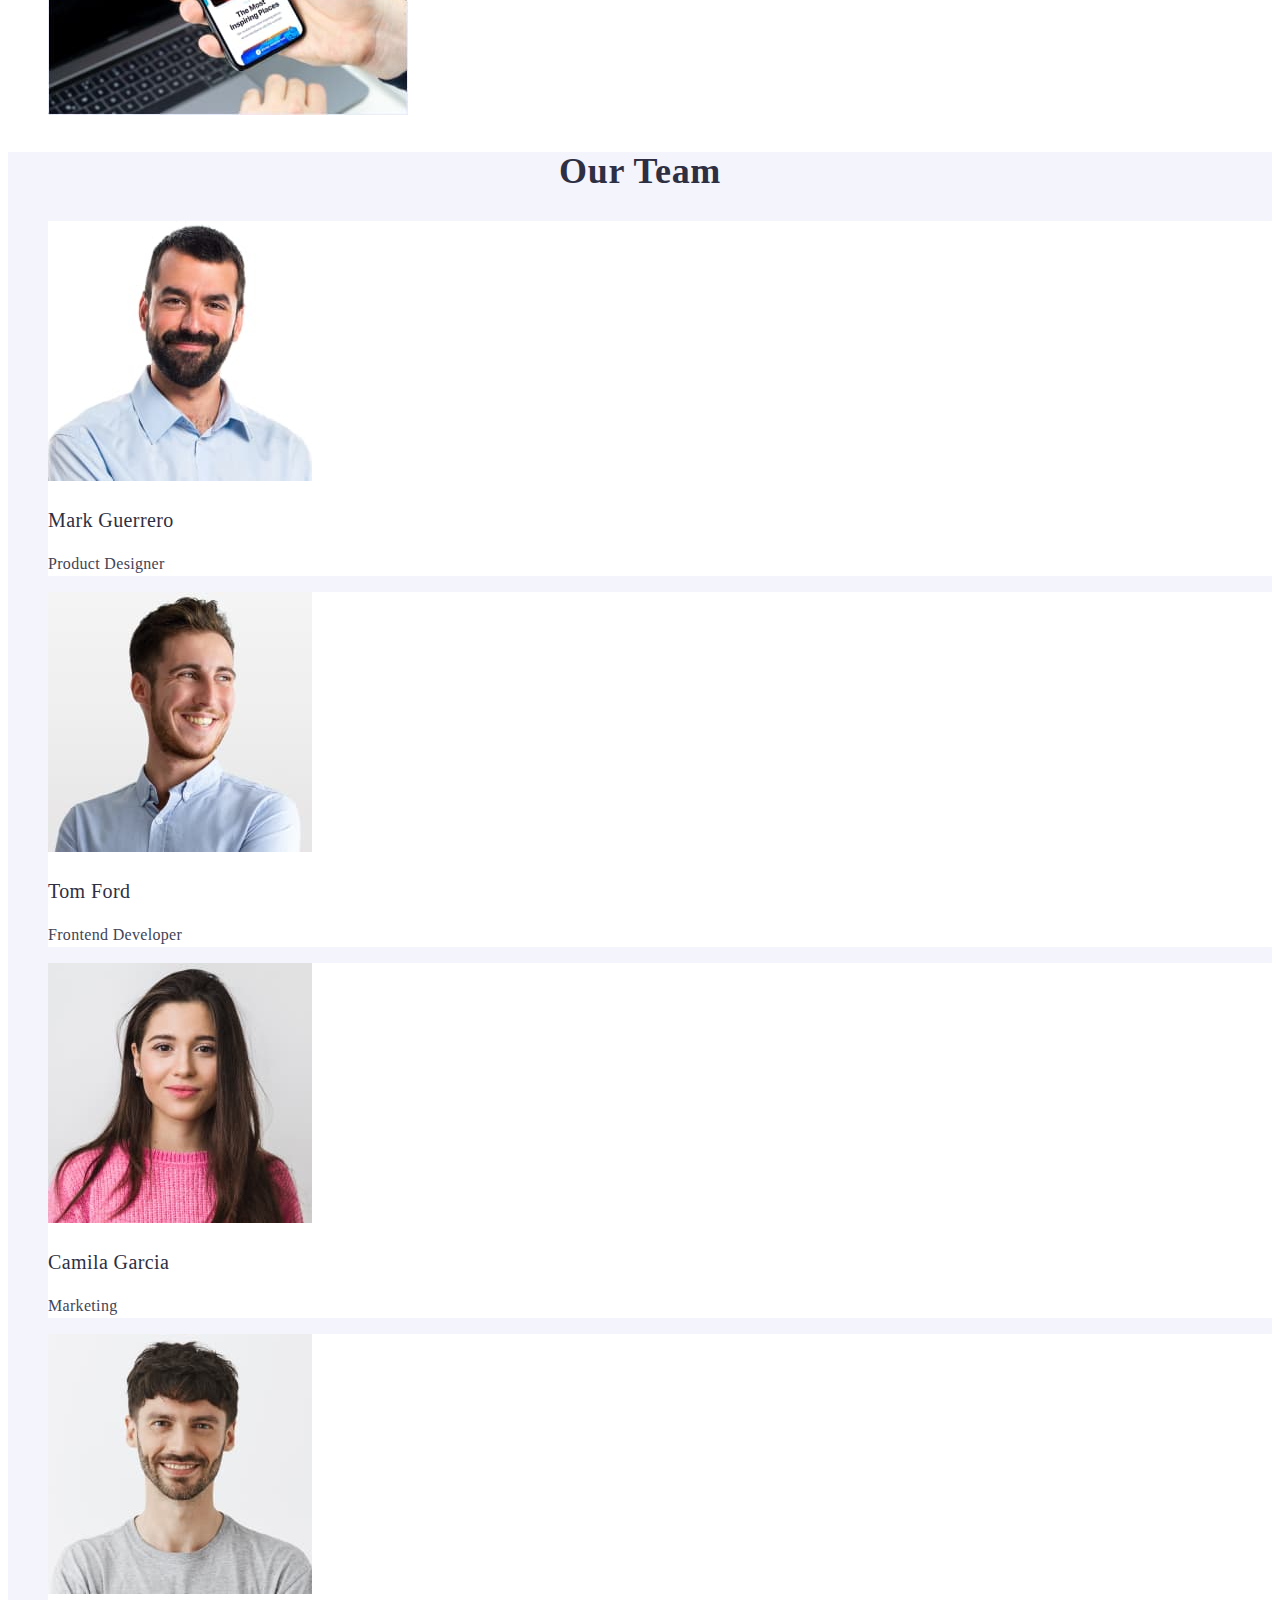
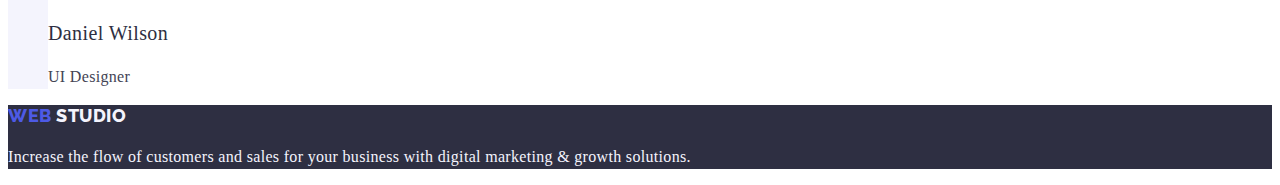
==== commit 7d4df29f: "hw-02-v4" ====
--- a/index.html
+++ b/index.html
@@ -21,26 +21,22 @@
         <!-- Menu Nav -->
 
         <!-- Logo -->
-
-
-        </a>
         <nav>
+            <a class="logo link" href="./index.html">
+                Web
+                <span class="logo-studio">Studio</span>
+            </a>
             <ul class="list">
-                <li><a class="logo link" href="./index.html">
-                        Web
-                        <span class="logo-studio">Studio</span>
-                    </a></li>
                 <li><a class="link menu" href="./index.html">Studio</a></li>
                 <li><a class="link menu" href="./portfolio.html">Portfolio</a></li>
                 <li><a class="link menu" href="">Contacts</a></li>
-
             </ul>
         </nav>
         <!-- adress -->
-        <address>
+        <address class="address-links">
             <ul class="list">
-                <li><a class="address-links link" href="mailto:info@devstudio.com">info@devstudio.com</a></li>
-                <li><a class="address-links link" href="tel:+110001111111">+11 (000) 111-11-11</a></li>
+                <li><a class="link" href="mailto:info@devstudio.com">info@devstudio.com</a></li>
+                <li><a class="link" href="tel:+110001111111">+11 (000) 111-11-11</a></li>
             </ul>
         </address>
     </header>
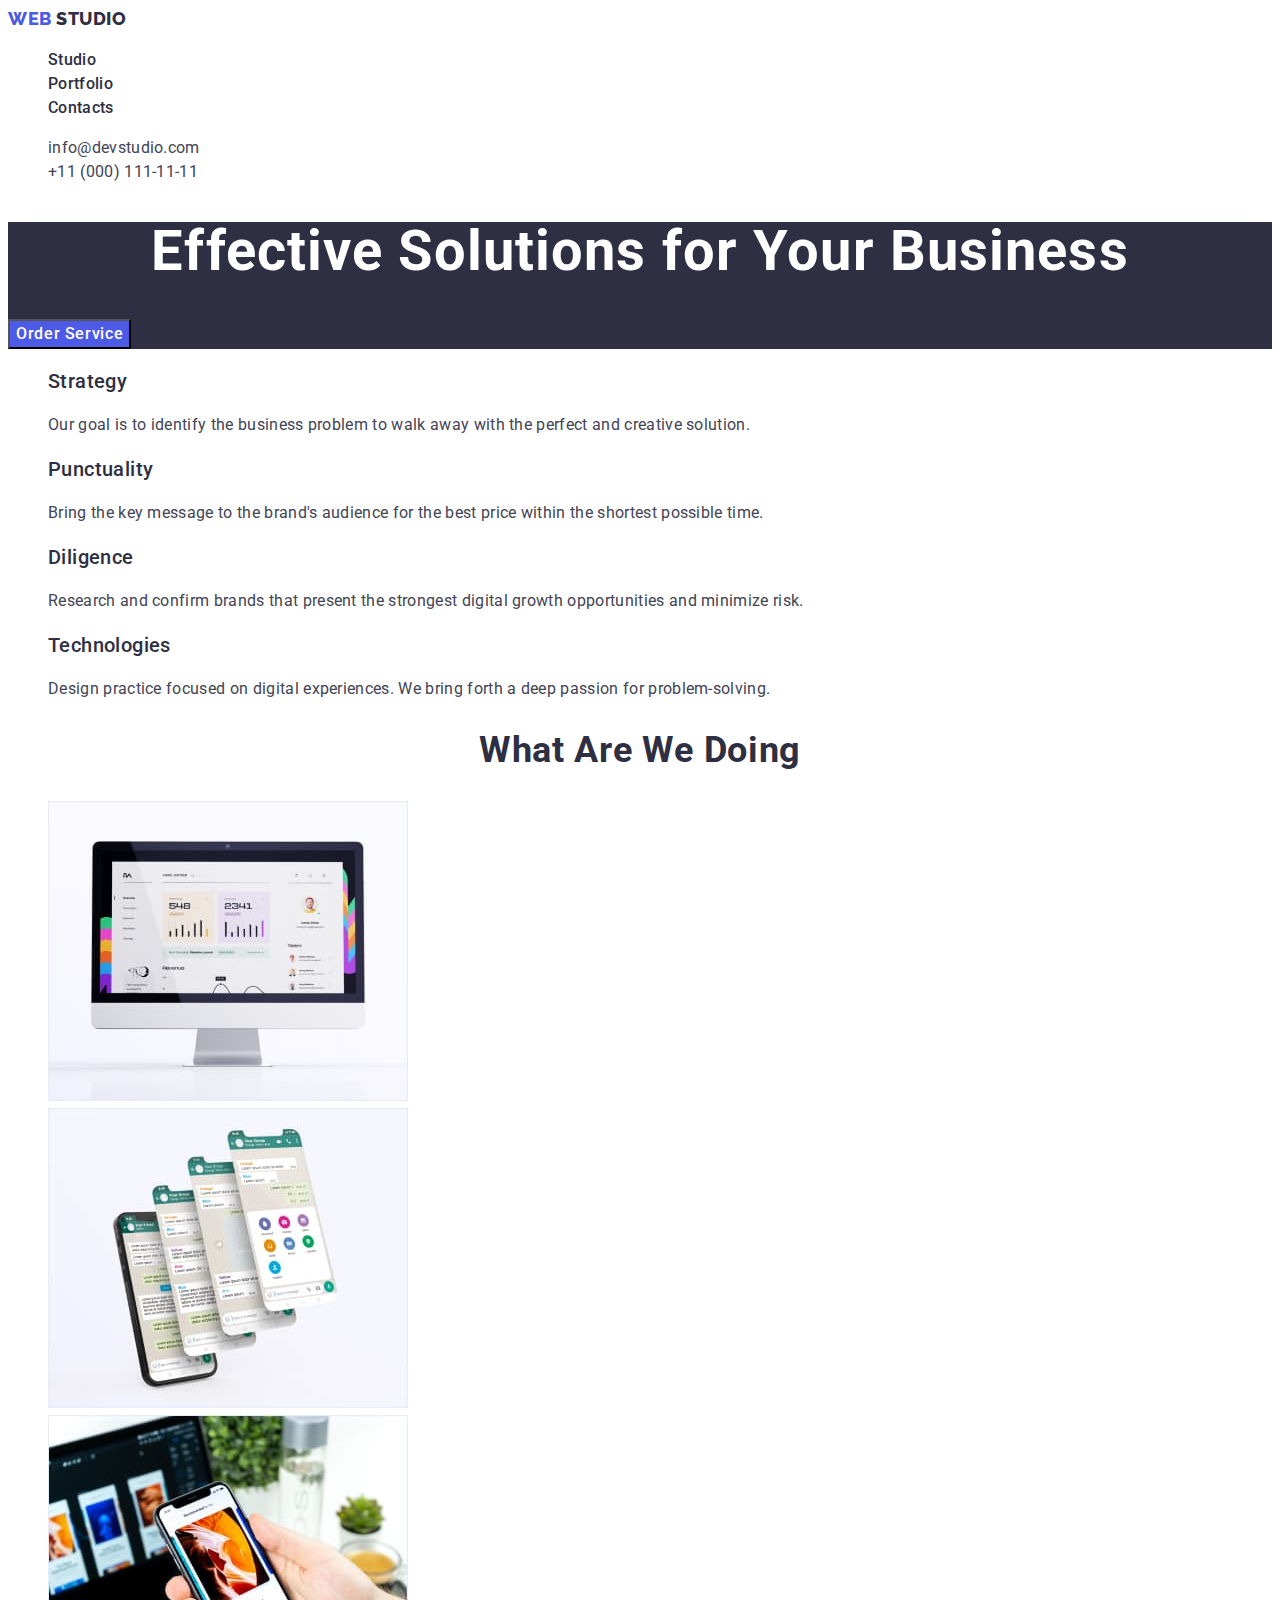
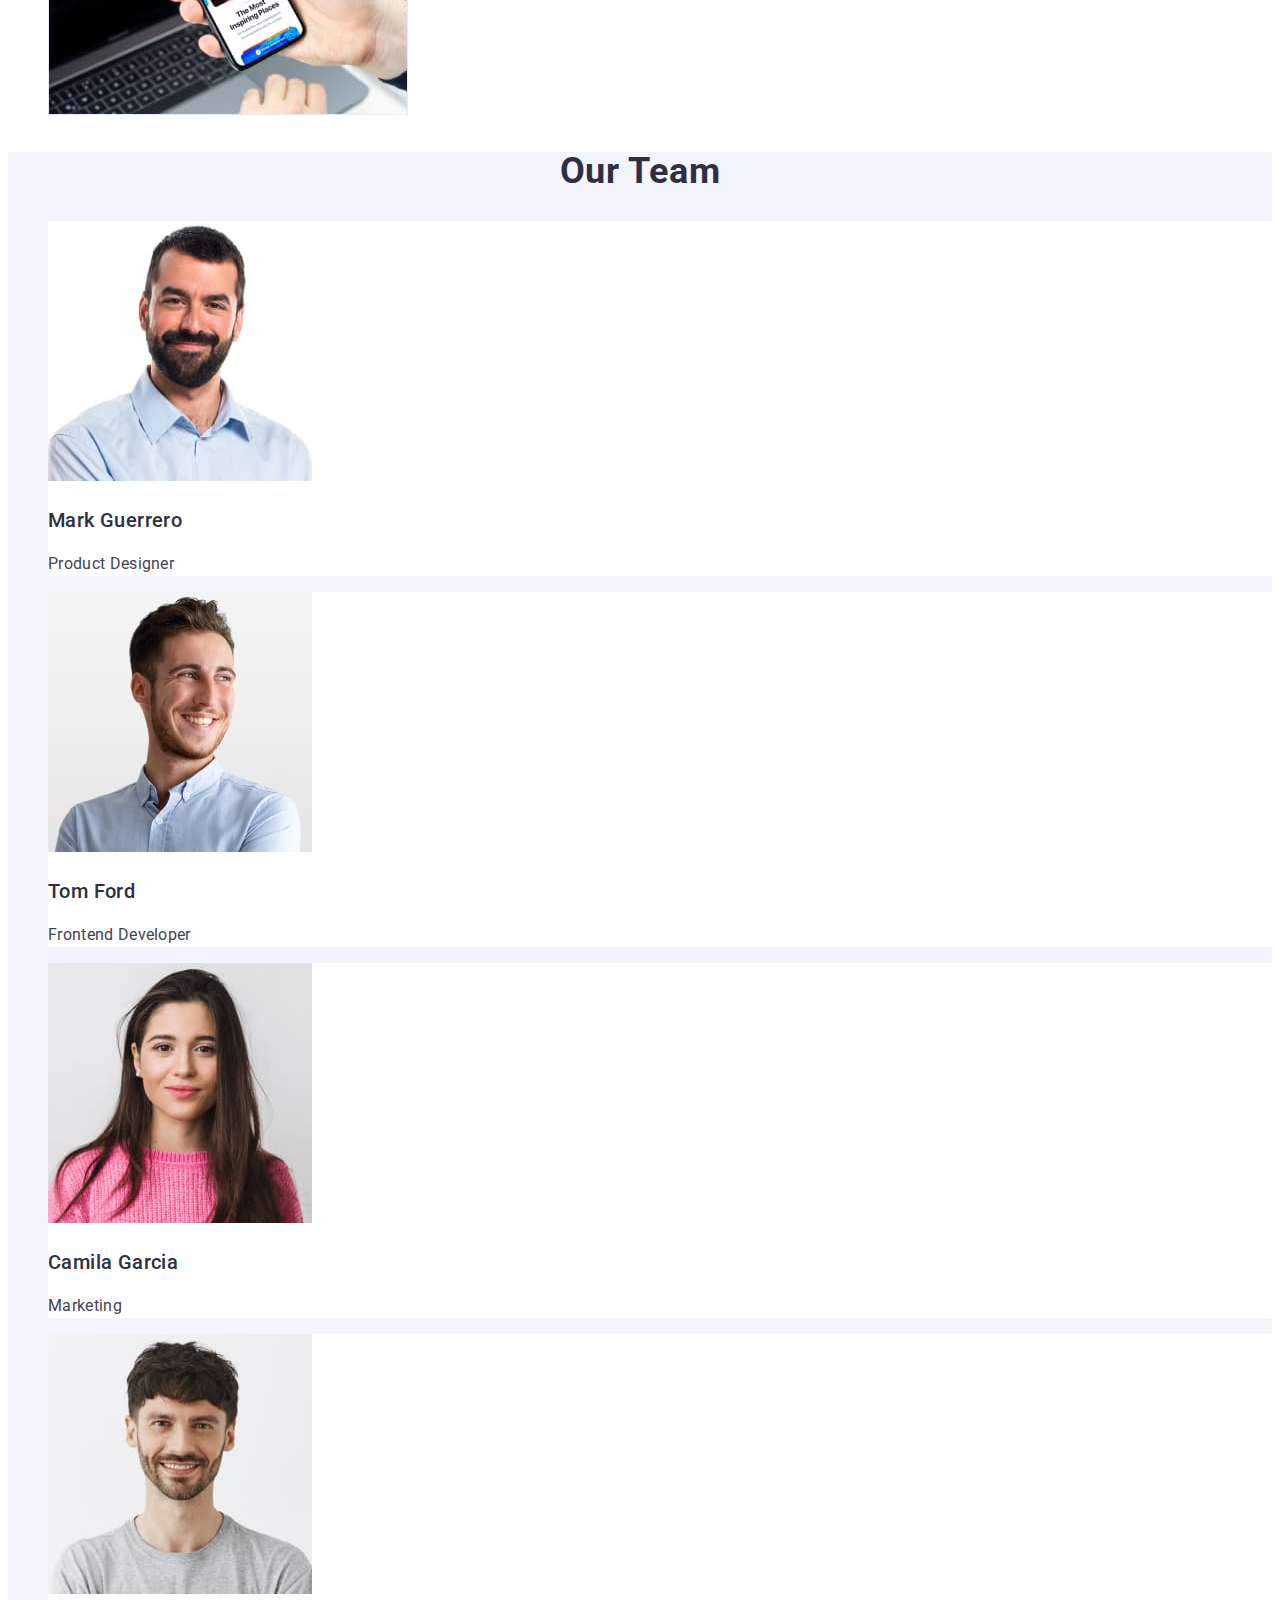
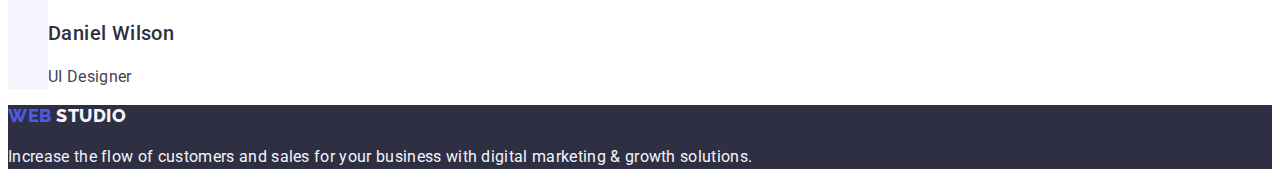
==== commit d3bcda26: "hw-02-v5" ====
--- a/index.html
+++ b/index.html
@@ -33,10 +33,10 @@
             </ul>
         </nav>
         <!-- adress -->
-        <address class="address-links">
+        <address class="adress">
             <ul class="list">
-                <li><a class="link" href="mailto:info@devstudio.com">info@devstudio.com</a></li>
-                <li><a class="link" href="tel:+110001111111">+11 (000) 111-11-11</a></li>
+                <li><a class="address-links link" href="mailto:info@devstudio.com">info@devstudio.com</a></li>
+                <li><a class="address-links link" href="tel:+110001111111">+11 (000) 111-11-11</a></li>
             </ul>
         </address>
     </header>
--- a/css/styles.css
+++ b/css/styles.css
@@ -11,7 +11,7 @@
   --dairy: #fcfcfc;
 }
 body {
-  font-family: "Roboto" sans-serif;
+  font-family: "Roboto", sans-serif;
   font-size: 16px;
   line-height: 1.5;
   letter-spacing: 0.02em;
@@ -50,6 +50,10 @@
 .menu:hover,
 .menu:focus {
   color: var(--ocean);
+}
+.adress {
+  font-style: normal;
+  color: var(--slate);
 }
 .address-links {
   font-style: normal;
